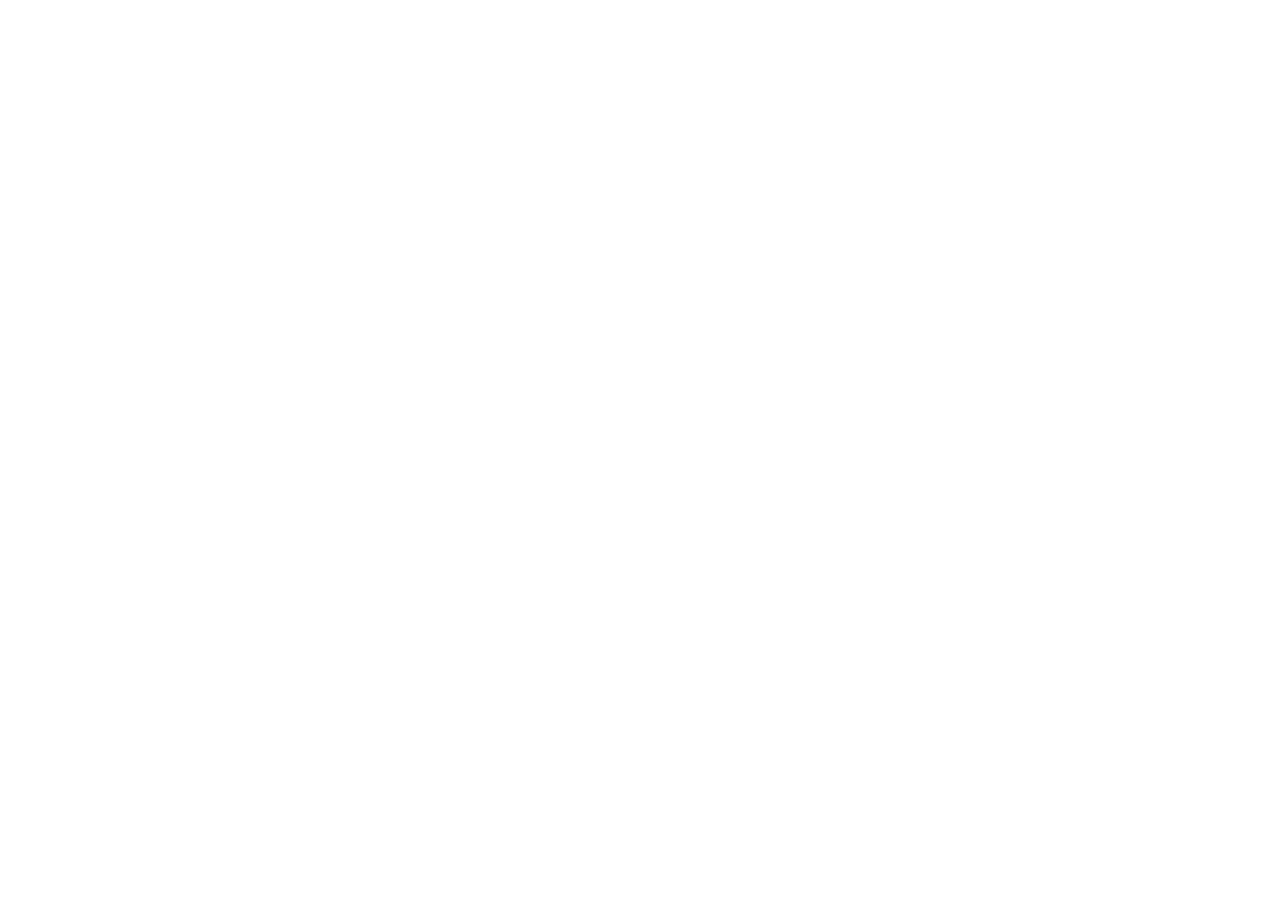
==== index.html @ af1b0c3e "m" ====
<!DOCTYPE html>
<html lang="en">
<head>
    <title>Exams</title>
    <meta charset="UTF-8">
    <meta name="viewport" content="width=device-width, initial-scale=1.0">
    <meta http-equiv="X-UA-Compatible" content="IE=edge">
    <meta name="describtion" content="Tests platform: A platform for providing general tests with common topics aimed at educating you. The difficulty of the questions is determined according to what you want. What are you waiting for, stop yourself now.">
    <!-- تستخدم هذه الميتا للكلمات المفتاحية في محركات البحث مما يجعل موقع قمة المواقع-->
    <meta name="keyword" content="Tests,test,tests,Test,Exam,exam,General Exams,General Tests">
    <!--تستخدم هذه الميتا لمعرفة مؤلف الموقع في محركات البحث -->
    <meta name="outhor" content="Mostafa Kamal Hussein">
    <!-- تستخدم هذه الميتا لمنع او السماح للروبوتات بفهرسة الموقع -->
    <meta name="robots" content="index,follow">
    <link rel="stylesheet" href="style.css">
    <link rel="stylesheet" href="welcomeUser.css">
    <link rel="stylesheet" href="aletsAndmessages.css">
    <link rel="stylesheet" href="Responsiveness.css">
    <link rel="shortcut icon" href="ExamIcon.png" type="image/jpg-icon">
    <meta property="og:image" content="WinImage.png">
    <meta property="og:url" content="https://generaltests.github.io/app/" />
    <meta property="og:type" content="website" />
    <meta property="og:title" content="Your Website Title" />
    <meta property="og:description" content="Your description" />
    <!-- <script src="main.js"></script> -->
    <!-- <script src="interface.js"></script> -->
    <!-- <script src="DomToImage.js"></script> -->
</head>
<body>
    <!-- To Add  a new Question go to json file and insert it -->
    <!-- Add a ready interface with some notes("
    لا تنسى ان تتأكد من كل إجابة قبل أن تنتقل إلى السؤال التالي")  -->
<!-- Load Facebook SDK for JavaScript -->
<div id="fb-root"></div>
<script>(function (d, s, id) {
        var js, fjs = d.getElementsByTagName(s)[0];
        if (d.getElementById(id)) return;
        js = d.createElement(s); js.id = id;
        js.src = "https://connect.facebook.net/en_US/sdk.js#xfbml=1&version=v3.0";
        fjs.parentNode.insertBefore(js, fjs);
    }(document, 'script', 'facebook-jssdk'));</script>

<!-- Your share button code -->
<div class="fb-share-button" data-href="https://generaltests.github.io/app/" data-layout="button_count">
</div>

</body>
</html>
    <!-- تحميل SDK Facebook لـ JavaScript -->
---- style.css ----
*{
    padding: 0;
    margin: 0;
}
body{
    height: 100vh;
    width: 100%;
    display: flex;align-items: center;justify-content: center;
    flex-direction: column;
    padding: 0;margin: 0;
    
    overflow: hidden;
}
.Body_BG_img_class{
    background-image: url(./bodyBg.png);
    background-position: center;
    background-size: cover;
    background-repeat: no-repeat;
}
header{
    width: calc(100% - 100px);
    height: 70px;
    background-color: rgba(0, 0, 0, 0.5);
    display: flex;
    align-items: center;
    justify-content: space-between;
    padding: 0 50px;
    position: relative;
}
header section{
    max-width: 300px;
    display: flex;align-items: center;justify-content: center;
    gap: 10px;
    color: white;
}
header .logo{
    font-size: larger;
}
header section span img{
    margin-top: 8px;
}
header section span{
    font-size: larger;
}
header .changeExamLevelAgain{
    position: absolute;
    right: 0%;
    background-color: rgba(0, 0, 0, 0.5);
    max-width: 450px !important;
    padding: 10px 10px;
    border-radius: 0 0 10px 10px;
}
header .changeExamLevelAgain label{
    width: 100%;
    height: 100%;
    display: flex;
    flex-direction: column;align-items: center;justify-content: center;
    font-size: large;
    gap: 20px;
}
header .changeExamLevelAgain label select{
    width: 110px;
    font-size: large;
    border: none;
    outline: none;
    background-color: rgb(128, 96, 0);
    color: white;
    padding: 0px 25px;
}
header .changeExamLevelAgain label select option{
    padding: 0px 25px;
}
.changeExamLevelAgainReadyFace{
    width: 100%;
    height: 100%;
    position: absolute !important;
    z-index: 200;
    background-color: rgba(0, 0, 0, 0.500);
    align-items: center;justify-content: center;
    display: none;
}.changeExamLevelAgainReadyFace div{
    width: 450px;height: 200px;
    background-color: darkred;
    color: white;
    display: flex;align-items: center;justify-content: space-around;
    font-size: xx-large;
    font-weight: bolder;
    flex-direction: column;
    border-radius: 10px;
}.changeExamLevelAgainReadyFace div span{
    display: flex;
    gap: 20px;
}.changeExamLevelAgainReadyFace div button{
    width: 150px;
    height: 40px;
    color: white;
    background-color: brown;
    border: 1px solid white;
    font-size: large;
    border-radius: 10px;
    cursor: pointer;
    transition: .3s;
}
.changeExamLevelAgainReadyFace div button:hover{
    background-color: rgb(198, 50, 50);
}
main{
    width: 650px;
    margin: auto;
    height: calc(100vh - 70px);
    display: flex;
    align-items: center;
    justify-content:center;
    flex-direction: column;
}
.ExamsBig{
    width: 100%;
    height: 500px;
    position: relative;
    display: flex;
    align-items: center;
    justify-content: center;
    flex-direction: column;
    overflow: hidden;
    margin-bottom: 20px;
    /* display: none; */
}
.Exams{
    width: 100%;
    height: calc(100% - 30px);

}
.Exam{
    width: 100%;
    height: 100%;
    display: flex;
    align-items: center;
    justify-content: space-evenly;
    flex-direction: column;
    position: absolute;
    left: -100%;
    animation:  .25s linear forwards;
    color: rgb(0, 0, 0);
}
/* Exam question name */
.Exam .question{
    min-width:400px;
    height: 30px;
    padding: 20px 20px;
    background-color: rgb(88, 0, 0);
    /* display: flex;align-items: center;justify-content: center; */
    color: white;
    border-radius: 20px;
    text-align: center;
    animation: 1s showWithOpacity  ease-in-out;
    line-height: 30px;
}
@keyframes showWithOpacity{
    0%{
        opacity: 0;
        line-height: 60px;
    }
    100%{
        opacity: 1;
        line-height: 30px;
    }
}
.Exam .answers {
    width: 100%;
    height: 100px;
    display: flex;
    align-items: center;
    justify-content: space-evenly;
    gap: 10px;
    flex-wrap: wrap;
    font-size: large;
    font-weight: bolder;
}
.answers div {
    background-color: rgb(88, 0, 0);
    padding: 20px 10px;
    color: white;
    width: 130px;
    border-radius: 25px;
    position: relative;
    animation: .2s linear forwards;
    flex-grow:.7;
}
.options3_1,
.options3_2,
.options3_3 {
    width: 180px !important;
}

/* end animation of 3 options */
.answers div label {
    width: calc(100% - 30px);
    height: calc(100% - 20px);
    padding: 10px 15px;
    position: absolute;
    top: 0;
    left: 0;
    z-index: 2;
    text-align: right;
    cursor: pointer;
    user-select: none;
    border-radius: 25px;
    text-align: right;
    line-height: 35px;
}

.answers div input {
    margin: 3px 3px 0px 5px;
    width: 15px;
    height: 15px;
    appearance: none;
    background-color: white;
    border-radius: 50%;
    display: flex;
    align-items: center;
    justify-content: center;
    margin: 0;
}

.answers div input::after {
    content: "";
    display: block;
    width: 5%;
    height: 5%;
    padding: 5px;
    border-radius: 50%;
    margin: 0;
    background-color: rgb(88, 0, 0);
    display: none;
}

.answers div input:checked::after {
    display: block;
}
.Exam .btn {
    width: 100%;
    height: 100px;
    display: flex;
    align-items: center;
    justify-content: center;
    gap: 50px;
}

.Exam .btn button {
    width: 180px;
    height: 50px;
    background-color: #890000;
    font-size: large;
    font-weight: bolder;
    color: white;
    cursor: pointer;
    border-radius: 20px;
    border: 0;
}
.LevelLine {
    /* width: calc(100% - 20px); */
    height: 20px;
    display: flex;
    align-items: center;
    justify-content: center;
    flex-grow: 1;
    gap: 4px;
    margin-bottom: 10px;
    padding: 10px;
    border-radius: 20px;
}

.LevelLine span {
    border: 1px solid white;
    background-color: rgb(255, 255, 255);
    height: 20px;
    width:20px;
    padding: 2px;
    border-radius: 50%;
    color: white;
    font-size: xx-large;
    font-weight: bolder;
    text-align: center;
    line-height: 28px;
    user-select: none;
    transition: .1s;
}

.resultsShow{
    width: 100%;
    height: 100%;
    position: absolute;
    display: flex;
    align-items: center;
    justify-content: center;
}
.resultsShow .content{
    width: 640px;
    height: 500px;
    backdrop-filter: blur(10px);
    border-radius: 20px;
    background-color: #000000;
    overflow: hidden;
    display: flex;
    justify-content: space-between;
    flex-direction: column;
    align-items: center;
    overflow: hidden;
}.resultsShow .content::after{
    content: '';
    width: 100%;
    height: 100%;
    position: absolute;
    z-index: -1;
    opacity: .6;
    background-image: url(WinImage.png);
    background-position: center;
    background-size: contain;
    background-repeat: no-repeat;
}
.resultsShow .content section{
    width: 100%;
    display: flex;align-items: center;justify-content: center;flex-direction: column;
}
.resultsShow .content section .resultDataShow{
    width: 320px;
    height: 130px;
    display: flex;justify-content: space-around;
}
.resultsShow .content section .resultDataShow .dataText{
    width: calc(100% - 125px);
    height: 100%;
    display: flex;align-items: center;justify-content: space-around;flex-direction: column;
}
.resultsShow .content section .resultDataShow .dataText div{
    width: 100%;
    height: 25px;
    color: white;
    font-size: larger;font-weight: bolder;
    text-align: right;
    position: relative;
}
.resultDataShow .dataText .rightAnswers::after{
    content: "";
    width: 20px;height: 20px;
    background-color: rgb(0, 175, 0);
    position: absolute;
    right: -25px;
    top: 2.5px;
}
.resultDataShow .dataText .wrongAnswers::after {
    content: "";
    width: 20px;
    height: 20px;
    background-color: rgb(175, 0, 0);
    position: absolute;
    right: -25px;
    top: 2.5px;
}
.dataText .rightAnswers #rightAnswersNumber,
.dataText .wrongAnswers #wrongAnswersNumber{
    width: 20px;height: 20px;overflow: hidden;
    position: relative;
    display: inline-block;
}
.dataText .rightAnswers #rightAnswersNumber ul,
.dataText .wrongAnswers #wrongAnswersNumber ul{
    width: 100%;height: 100%;
    position: absolute;
    transition: .3s;
}
.dataText .rightAnswers #rightAnswersNumber ul li,
.dataText .wrongAnswers #wrongAnswersNumber ul li {
    width: 100%;
    height: 100%;
    text-align: center;
    list-style: none;
}
.resultsShow .content .congratoilationContent{
    height: 70px;
}.resultsShow .content .resultContent {
    height: 300px;
    justify-content: space-around;
    gap: 20px;
}.resultsShow .content .showReslut_QuestAns {
    height: 100px;
}.resultsShow .content .resultContent h5{
    font-size: 25px;
}
.congratoilation,.persent{
-webkit-text-fill-color: transparent;
    -webkit-background-clip: text;
    background-image: linear-gradient(to right, red, rgb(128, 0, 255));
    /* text-shadow: 0  2px .5px black; */
}
.resultsShow .persent{
    font-size: 35px;
    margin-right: 5px;
}
.resultsShow article{
    min-width: 50%;
    max-width: 700px;
    display: flex;align-items: center;
    flex-direction: column;
    gap: 10px;
}
.resultsShow .showReslut_QuestAns .shareWithFacebook::after{
    content: "شارك النتيجة";
    color: white;
    font-size: medium;
    font-weight: bold;
}
.resultsShow .showReslut_QuestAns .shareWithFacebook{
    width: 90px;
    height:90px;
    background-color: #1877f2;
    position: absolute;
    left: 20px;
    display: flex;align-items: center;justify-content: center;
    flex-direction: column;
    gap: 5px;
    border-radius: 50%;
    margin-top: 200px;
    opacity: 0;
    cursor: pointer;
    transition: 1s;
}
@keyframes showBtnShareFace{
    0%{
        opacity: 0;
        margin-top: 200px;
    }
    100%{
        opacity: 1;
        margin-top: 0;
        margin-bottom: 20px;
    }
}
.resultsShow .showResultBtn{
    width: 250px;
    height: 50px;
    border-radius: 10px;
    font-size: 18px;
    border: 0;
    outline: 0;
    color: white;
    cursor: pointer;
    transition: 1s;
    pointer-events: none;
    cursor: not-allowed;
    background-image: linear-gradient(to left, rgb(175, 0, 0), rgb(0, 0, 175));
}
.resultsShow .showResultBtn:hover{
    background-image: linear-gradient(to left, rgb(218, 0, 0), rgb(0, 0, 219));
}

@keyframes Come {
    0% {
        display: flex;
        left: -100%;
    }
    100% {
        left: 0%;
    }
}
@keyframes Leave {
    0% {
        left: 0;
    }

    100% {
        left: 100%;
        display: none;
    }
}
/* made loading shape */
.loading{
    width: 120px;
    height:170px;
    margin-bottom: 50px;
    opacity: 0;
    animation: OpacityTo1 .7s linear forwards;
}
@keyframes OpacityTo1{
    0%{
        opacity: 0;
        margin-bottom: 50px;
    }
    100%{
        opacity: 1;
        margin-bottom: 130px;
    }
}
@keyframes OpacityTo0 {
    0% {
        opacity: 1;
        margin-bottom: 130px;
    }

    100% {
        opacity: 0;
        margin-bottom: 50px;
    }
}
.loading .loadingItem{
    width: calc(100% - 30px);/*Item_width=100% - border(Right&Left)*/
    height:calc(100% - 80px);/*Item_height=100% - border(bottom&top) - h3[Height]*/
    border: 15px solid #08ced9;
    border-right-color: #057c99;
    border-radius: 50%;
    animation: loading .7s linear infinite;
}
@keyframes loading{
    0%{
        transform: rotateZ(0deg);
    }
    50%{
        transform: rotateZ(180deg);
    }
    100%{
        transform: rotateZ(360deg);
    }
}
.loading h3{
    text-align: center;
    line-height: 40px;
    padding: 15px 0px;
    font-weight: bolder;
    color: white;
}
.results{
    width: 700px;
    height: 600px;
    display: flex;align-items: center;justify-content: center;flex-direction: column;
    border-radius: 20px;
}
.results .content{
    width: 100%;
    height: 100%;
    background-color: rgba(147, 0, 0, 0.8);
    position: relative;
    display: flex;align-items: center;justify-content: center;
    border-radius: 20px;
}
.results .content .right,
.results .content .left{
    width: 50px;height: 100px;
    background-color: rgb(201, 0, 0);
    color: white;
    font-size: xx-large;
    font-weight: bolder;
    display: flex;align-items: center;justify-content: center;
    text-align: center;
    cursor: pointer;
    user-select: none;
    border-radius: 10px;
    font-family: Impact, Haettenschweiler, 'Arial Narrow Bold', sans-serif;
}
.results .content .right:hover,
.results .content.left:hover{
    background-color: rgb(229, 0, 0);
}
.results .content.right:active,
.results .content.left:active {
    background-color: rgb(212, 105, 4);
}
.results .content .resultscontent{
    width: calc(100% - 100px);
    height: 100%;
}
.results .content .result{
    width: 100%;
    height: 100%;
    display: flex;align-items: center;justify-content: space-between;flex-direction: column;
}
.results .content .resultscontent .QuestionNameHeader{
    width: 100%;height: 50px;
    background-color: aliceblue;
    font-size: x-large;font-weight: bolder;
    text-align: center;line-height: 50px;
    border-radius: 10px;
    position: relative;
}
.results .content .resultscontent .QuestionNameHeader div{
    position: absolute;
    left: 25px;
    width: 50px;
    font-size: medium;

}
.results .content .resultscontent .question{
    color: white;
}
.results .content .result .options{
    width: 90%;
    font-size: larger;
    font-weight: bolder;
    display: flex;align-items: top;justify-content: space-evenly;
    flex-wrap: wrap;gap: 10px;
    user-select: none;
    margin-bottom: 100px;
}
.content .result .options div{
    padding: 10px;
    width: 120px;
    height: 30px;
    position: relative;
    background-color: rgb(255, 255, 255);
    display: flex;align-items: center;justify-content: center;
    flex-grow: .6;
    border-radius: 10px;
}
/* get results question bg */
.wrongResult span,
.rightResult span{
    width: 100%;height: 100%;
    position: absolute;z-index: 2;
    text-align: center;
    line-height: 50px;
    color: white;
    user-select: none;
}
.rightResult::after{
    content: "";
    background-color: green;
    width: 100%;
    height:0%;
    top: 0;
    right: 0;
    position: absolute;
    z-index: 0;
    animation: scale linear 1s forwards;
    border-radius: 5px;
}
.wrongResult::after {
    content: "";
    background-color: red;
    width: 100%;
    height: 0%;
    top: 0;
    right: 0;
    position: absolute;
    z-index: 0;
    animation: scale linear 1s forwards;
    border-radius: 5px;
}
@keyframes scale{
    0%{
        height: 0%;
    }
    100%{
        height: 100%;
    }
}
/* make exam reload with massage */
.results .message{
    width: 450px;
    height: 120px;
    background-color: rgba(108, 0, 0, 0.8);
    border-radius: 10px;
    text-align: center;
    position: relative;
    bottom: 50px;
    animation:1s ease-in-out;
}
@keyframes Remember{
    0%{
        transform: rotateZ(0deg);
        bottom:50px;
    }
    25%{
        transform: rotateZ(5deg);
        bottom:55px;
    }
    50% {
        transform: rotateZ(-5deg);
        bottom: 55px;
    }
    100%{
        transform: rotateZ(0deg);
        bottom:50px;
    }
}
.results .message h3{
    color: white;
    margin-top: 30px;
}
.results .message .btns{
    width: 100%;
    height: 50px;
    display: flex;justify-content: space-around;
}
.results .message .btns button{
    width: 150px;height: 50px;
    border: 0;outline: 0;
    background-color: rgb(69, 0, 0);
    color: white;
    font-size: medium;font-weight: bolder;
    border-radius: 10px;
    margin-top: 35px;
    cursor: pointer;
    transition: .3s;
}.results .message button:hover {
    background-color: rgb(164, 107, 0);
    transition: .3s;
}
---- welcomeUser.css ----
.WelcomeMass{
    width: 400px;
    height: 400px;
    background-color: rgba(0, 0, 0, 0.269);
    border:2px solid white;
    border-radius: 10px;
    display: grid;align-items: center;
    color: white;
    animation: .3s ease-in-out forwards;
}
@keyframes WelcomeMass_Secound_Height{
    from{
        height: 400px;
    }
    to{
        height: 500px;
    }
}
.WelcomeMass div{
    width: 100%;
    overflow: hidden;
    display: flex;
    align-items: center;justify-content: center;
    font-size: medium;
    font-weight: bolder;
}
.WelcomeMass .hello {
    gap: 10px;
}
.WelcomeMass div img{
    background-color: black;
    border-radius: 50px;
    width:50px;
}
.WelcomeMass .notes {
    height: 200px;
    flex-direction: column;
    gap: 20px;
}
.WelcomeMass .notes p{
    display: inline-block;
    max-width: 300px;
    font-size: larger;
}
.WelcomeMass .notes span{
    font-size: larger;
    font-weight: bolder;
}
.WelcomeMass .btn{
    justify-self: flex-start;
}
.WelcomeMass .btn button{
    width: 150px;
    height: 50px;
    padding: 2.5px;
    outline: none;
    border: none;
    border-radius: 10px;
    color: white;
    background-color: black;
    border: 1px solid white;
    cursor: pointer;
    font-weight: bolder;
    font-size: large;
    transition: .3s;
}
.WelcomeMass .btn button:hover{
    transition: .3s;
    background-color: white;
    border: 1px solid ;
    color: black;
}
/* الواجهة الثانية */
.WelcomeMass h3{
    height: 100px;
    text-align: center;
    line-height: 70px;
}
.WelcomeMass .userName{
    display: flex;
    gap: 20px;
}
.WelcomeMass .userName label{
    font-size: x-large;font-weight: bolder;
}
.WelcomeMass .userName input{
    width: 200px;
    height: 33.333px;
    padding: 7.5px 10px;
    border: none;
    outline: none;
    border-radius: 5px;
    font-size: large;font-weight: bolder;
    background-color: rgba(0, 0, 0, 0.400);
    color: white;
}
.WelcomeMass .userName input::placeholder{
    color: white;
    float: right;
}
.WelcomeMass .title{
    text-align: center;
    font-size: 17.5px;
    font-weight: bolder;
}
.WelcomeMass .chooses{
    width: 100%;
    height: 150px;
    display: flex;align-items: center;justify-content: center;
    flex-direction: column;
}
.WelcomeMass .chooses div{
    flex-grow: 1;
    background-color: rgb(59, 30, 89);
    cursor: pointer;
    user-select: none;
}
.ActiveChoose{
    background-color: rgb(147, 86, 207) !important;
}
.WelcomeMass .chooses div:hover{
    background-color: rgb(87, 46, 131) ;
}
/* Wait window */
.waitWindow{
    width: 100%;height: 100%;
    position: absolute;
    z-index: 100;
    display: flex;
    align-items: center;
    justify-content: center;
    flex-direction: column;
    gap: 5px;
    background-color: azure;
}
.waitWindow div{
    display: flex;
    align-items: center;
    height: 100px;
    gap: 5px;
}
.waitWindow div span{
    width:  20px;
    height: 20px;
    border-radius: 50%;
    background-color: black;
    animation: span1 2.1s ease-in-out  infinite;
    display: flex;
}
.waitWindow div span:nth-child(2) {
    animation-delay: .3s;
}
.waitWindow div span:last-of-type {
    animation-delay: .6s;
}
@keyframes span1{
    0%{
        width:  20px;
        height: 20px;
    }
    50%{
        width:  50px;
        height: 50px;
    }
    100%{
        width:  20px;
        height: 20px;
    }
}
.waitWindow h3{
    font-size: x-large;
}
.alertSection{
    width: 100%;
    height: 100%;
    position: absolute;
    z-index: 1000;
    background-color: rgba(0, 0, 0, 0.75);
    display: flex;align-items: center;justify-content: center;
    display: none;
}
.alertSection .alert{
    width: 450px;
    height:225px;
    background-color: rgb(50, 50, 50);
    border-radius: 10px;
    color: white;
    font-size: x-large;
    display: flex;
    align-items: center;
    justify-content: space-around;
    flex-direction: column;
}
.alertSection .alert button{
    width: 200px;
    height:60px;
    background-color: rgb(141, 59, 4);
    color: white;
    font-size: large;
    border-radius: 10px;
    border: none;
    cursor: pointer;
    transition: .3s;
}
.alertSection .alert button:hover{
    background-color: rgb(195, 82, 6);
}
---- aletsAndmessages.css ----
.WantToRelaodExam{
    width: 100%;
    height: 100%;
    display: flex;align-items: center;justify-content: center;
    background-color: rgba(255, 255, 255, 0.405);
}

.WantToRelaodExam article{
    width: 550px;
    height: 400px;
    background-color: rgb(52, 52, 52);
    box-shadow: 0 0 7.5px .1px white;
    display: flex;align-items: center;justify-content: space-evenly;
    flex-direction: column;
    color: white;
    font-size: larger;
    border-radius: 20px;
    margin-bottom: 0px;
    opacity: 0;
    animation: WantToRelaodExamMoveUp 1s ease-in-out forwards;
}
@keyframes WantToRelaodExamMoveUp{
    0%{
        margin-bottom: 0px;
        opacity: 0;
    }
    100%{
        margin-bottom: 100px;
        opacity: 1;
    }
}
.WantToRelaodExam article a{
    color: rgb(198, 136, 255);
    text-decoration:none;
    position: relative;
}
.WantToRelaodExam article a::after{
    content: "";
    width: 100%;
    height: 2px;
    background-color: rgb(155, 99, 206);
    position: absolute;
    left: 0;
    bottom: -5px;
    transition: .3s;
    transform: scaleX(0);

}
.WantToRelaodExam article a:hover::after {
    transform: scaleX(1);
}
.WantToRelaodExam article div{
    display: flex;
    align-items: center;justify-content: center;
    gap: 10px;
}
.WantToRelaodExam article span{
    display: flex;align-items: center;justify-content: center;
    flex-direction: column;
    gap: 20px;
    margin-right: 5px;
}
.WantToRelaodExam article select{
    padding: 7.5px;
    color: white;
    background-color: rgb(85, 82, 72);
    font-size: large;
    border: none;
    outline: none;
    cursor: pointer;
    border-radius: 10px;
}
---- Responsiveness.css ----
@media(max-width:640px){
    .alertSection .alert{
        width: 300px;
        height: 200px;
        font-size: medium;
    }
    .alertSection .alert button{
        width: 120px;
        height: 40px;
    }
    main{
        padding: 0 10px;
        width: calc(100% - 20px);
    }
    .Exam .question{
        font-size: large;
    }
    .Exam .answers div{
        font-size: medium;
    }
    .Exam .btn button{
        height: 40px;
        width: 100px;
        font-size: small;
        padding: 5px;
    }
    .LevelLine span {
    height: 15px;
    width:15px;
    font-size: x-large;
    font-weight: 100;
    line-height: 25px;
} 
}
@media (max-width:740px){
    .resultsShow .content{
        width: 500px;
    }
    .results{
        width: 600px;
    }
}
@media (max-width:650px){
    .HelloWithUserName{
        display: none;
    }
    .results{
        width: 100%;
    }
    .results .message{
        width: 400px;
    }
    .results .message h3{
        font-size: medium;
    }
    .results .message .btns button{
        font-size: 14.5px ;
    }

}
@media (max-width:500px) {
    .resultsShow .content{
        border-radius: 0px;
    }
    .resultsShow .content section .resultDataShow {
        display: flex;
        flex-direction: column;
        width:  200px;
        height: 320px;
    }
    .resultsShow .content section .resultDataShow canvas{
        width: 100px;height: 100px;
        margin: auto;
    }
    .resultsShow .content section .resultDataShow .dataText{
        width: 100%;
        height: calc(100% - 120px);
        margin-bottom: 20px;
        display: flex;align-items: center;justify-content: space-around;flex-direction: column;
    }
    .resultsShow .content section .resultDataShow .dataText div{
        text-align: center;
    }
    .resultsShow .content section .congratoilation{
        font-size: 20px ;
    }
    .resultsShow .content section .congratoilation .persent{
        font-size: 25px ;
    }
    .showReslut_QuestAns button{
        width: 150px !important;
        height: 40px !important;
        font-size: 17px !important;
    }
}
@media (max-width:600px){
    .WantToRelaodExam article {
        width: calc(100% - 2px);
    }
    .WantToRelaodExam article h3{
        font-size: large;
    }
}
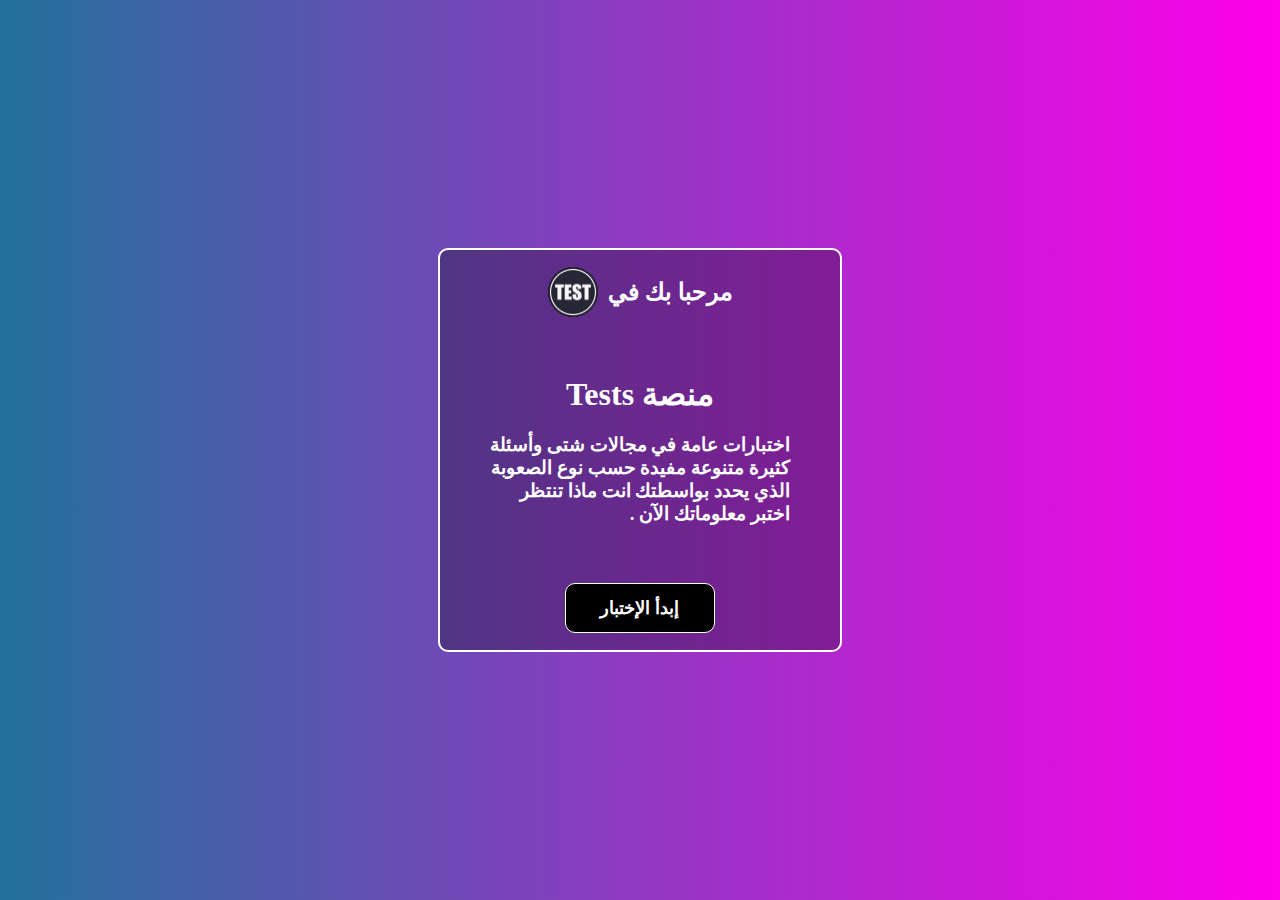
==== commit 0f5bebc7: "h" ====
--- a/index.html
+++ b/index.html
@@ -17,33 +17,20 @@
     <link rel="stylesheet" href="aletsAndmessages.css">
     <link rel="stylesheet" href="Responsiveness.css">
     <link rel="shortcut icon" href="ExamIcon.png" type="image/jpg-icon">
-    <meta property="og:image" content="WinImage.png">
+    <meta property="og:image" content="https://encrypted-tbn0.gstatic.com/images?q=tbn:ANd9GcTqYpFmgOKp0PAL2hS2XR9dIgsfHHnR3cqVng&s">
     <meta property="og:url" content="https://generaltests.github.io/app/" />
     <meta property="og:type" content="website" />
     <meta property="og:title" content="Your Website Title" />
     <meta property="og:description" content="Your description" />
-    <!-- <script src="main.js"></script> -->
-    <!-- <script src="interface.js"></script> -->
-    <!-- <script src="DomToImage.js"></script> -->
+    <script src="main.js"></script>
+    <script src="interface.js"></script>
+    <script src="DomToImage.js"></script>
 </head>
 <body>
     <!-- To Add  a new Question go to json file and insert it -->
     <!-- Add a ready interface with some notes("
     لا تنسى ان تتأكد من كل إجابة قبل أن تنتقل إلى السؤال التالي")  -->
 <!-- Load Facebook SDK for JavaScript -->
-<div id="fb-root"></div>
-<script>(function (d, s, id) {
-        var js, fjs = d.getElementsByTagName(s)[0];
-        if (d.getElementById(id)) return;
-        js = d.createElement(s); js.id = id;
-        js.src = "https://connect.facebook.net/en_US/sdk.js#xfbml=1&version=v3.0";
-        fjs.parentNode.insertBefore(js, fjs);
-    }(document, 'script', 'facebook-jssdk'));</script>
-
-<!-- Your share button code -->
-<div class="fb-share-button" data-href="https://generaltests.github.io/app/" data-layout="button_count">
-</div>
-
 </body>
 </html>
     <!-- تحميل SDK Facebook لـ JavaScript -->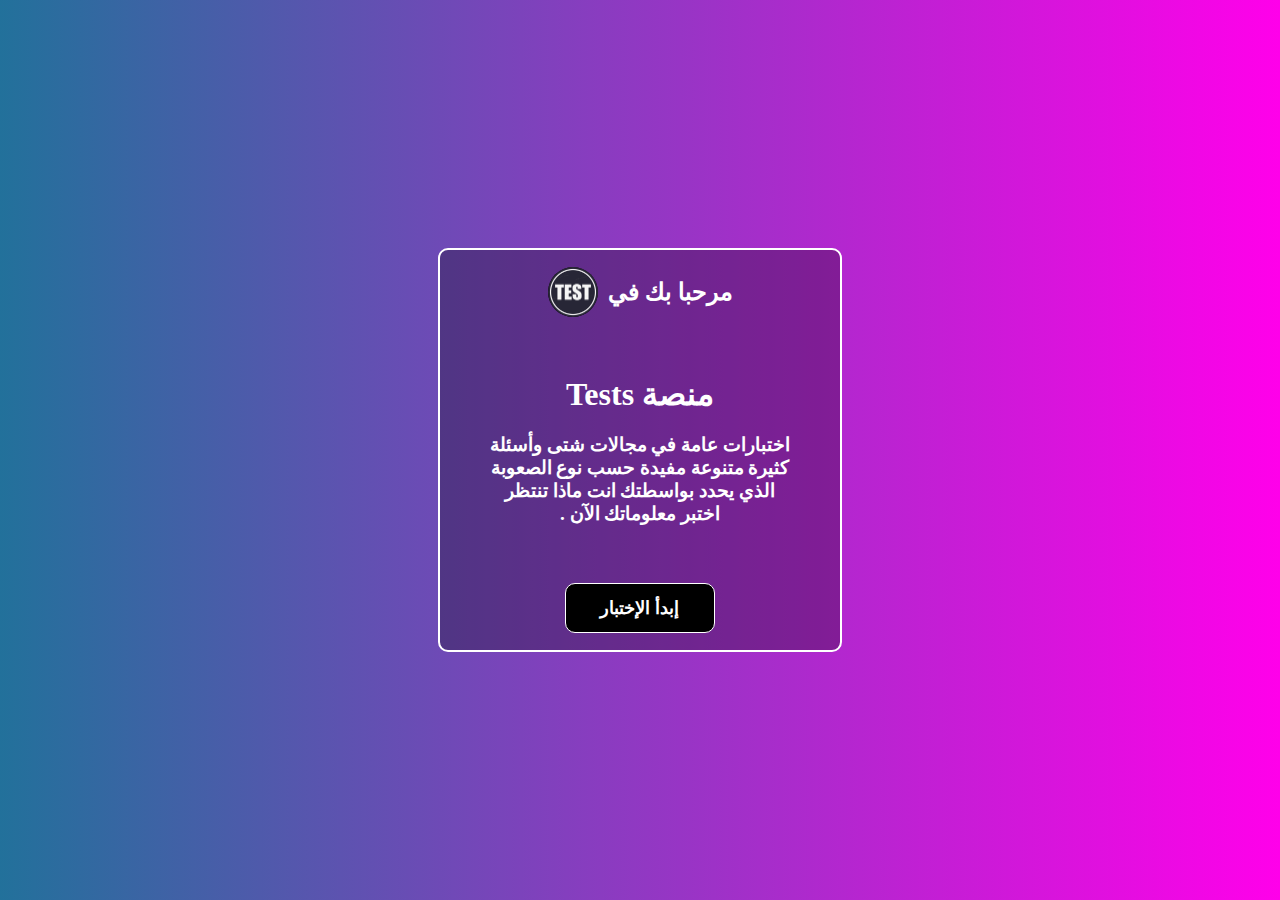
==== commit b1de69ce: "make website responsev" ====
--- a/index.html
+++ b/index.html
@@ -17,7 +17,7 @@
     <link rel="stylesheet" href="aletsAndmessages.css">
     <link rel="stylesheet" href="Responsiveness.css">
     <link rel="shortcut icon" href="ExamIcon.png" type="image/jpg-icon">
-    <meta property="og:image" content="https://encrypted-tbn0.gstatic.com/images?q=tbn:ANd9GcTqYpFmgOKp0PAL2hS2XR9dIgsfHHnR3cqVng&s">
+    <meta property="og:image" content="shareImage.png">
     <meta property="og:url" content="https://generaltests.github.io/app/" />
     <meta property="og:type" content="website" />
     <meta property="og:title" content="Your Website Title" />
@@ -28,9 +28,5 @@
 </head>
 <body>
     <!-- To Add  a new Question go to json file and insert it -->
-    <!-- Add a ready interface with some notes("
-    لا تنسى ان تتأكد من كل إجابة قبل أن تنتقل إلى السؤال التالي")  -->
-<!-- Load Facebook SDK for JavaScript -->
 </body>
-</html>
-    <!-- تحميل SDK Facebook لـ JavaScript -->+</html>--- a/style.css
+++ b/style.css
@@ -1,23 +1,29 @@
-*{
+* {
     padding: 0;
     margin: 0;
 }
-body{
+
+body {
     height: 100vh;
     width: 100%;
-    display: flex;align-items: center;justify-content: center;
-    flex-direction: column;
-    padding: 0;margin: 0;
-    
+    display: flex;
+    align-items: center;
+    justify-content: center;
+    flex-direction: column;
+    padding: 0;
+    margin: 0;
+
     overflow: hidden;
 }
-.Body_BG_img_class{
+
+.Body_BG_img_class {
     background-image: url(./bodyBg.png);
     background-position: center;
     background-size: cover;
     background-repeat: no-repeat;
 }
-header{
+
+header {
     width: calc(100% - 100px);
     height: 70px;
     background-color: rgba(0, 0, 0, 0.5);
@@ -25,24 +31,41 @@
     align-items: center;
     justify-content: space-between;
     padding: 0 50px;
-    position: relative;
-}
-header section{
+    position: absolute;
+    top: 0;
+}
+
+header section {
     max-width: 300px;
-    display: flex;align-items: center;justify-content: center;
+    display: flex;
+    align-items: center;
+    justify-content: center;
     gap: 10px;
     color: white;
 }
-header .logo{
+
+header .logo {
     font-size: larger;
 }
-header section span img{
+
+header section span img {
     margin-top: 8px;
 }
-header section span{
+
+header section span {
     font-size: larger;
 }
-header .changeExamLevelAgain{
+
+header .logOut {
+    cursor: pointer;
+    font-size: medium;
+}
+
+header .logOut img {
+    width: 30px;
+}
+
+header .changeExamLevelAgain {
     position: absolute;
     right: 0%;
     background-color: rgba(0, 0, 0, 0.5);
@@ -50,15 +73,19 @@
     padding: 10px 10px;
     border-radius: 0 0 10px 10px;
 }
-header .changeExamLevelAgain label{
-    width: 100%;
-    height: 100%;
-    display: flex;
-    flex-direction: column;align-items: center;justify-content: center;
+
+header .changeExamLevelAgain label {
+    width: 100%;
+    height: 100%;
+    display: flex;
+    flex-direction: column;
+    align-items: center;
+    justify-content: center;
     font-size: large;
     gap: 20px;
 }
-header .changeExamLevelAgain label select{
+
+header .changeExamLevelAgain label select {
     width: 110px;
     font-size: large;
     border: none;
@@ -67,30 +94,42 @@
     color: white;
     padding: 0px 25px;
 }
-header .changeExamLevelAgain label select option{
+
+header .changeExamLevelAgain label select option {
     padding: 0px 25px;
 }
-.changeExamLevelAgainReadyFace{
+
+.changeExamLevelAgainReadyFace {
     width: 100%;
     height: 100%;
     position: absolute !important;
     z-index: 200;
     background-color: rgba(0, 0, 0, 0.500);
-    align-items: center;justify-content: center;
+    align-items: center;
+    justify-content: center;
     display: none;
-}.changeExamLevelAgainReadyFace div{
-    width: 450px;height: 200px;
+}
+
+.changeExamLevelAgainReadyFace div {
+    width: 450px;
+    height: 200px;
     background-color: darkred;
     color: white;
-    display: flex;align-items: center;justify-content: space-around;
+    display: flex;
+    align-items: center;
+    justify-content: space-around;
     font-size: xx-large;
     font-weight: bolder;
     flex-direction: column;
     border-radius: 10px;
-}.changeExamLevelAgainReadyFace div span{
+}
+
+.changeExamLevelAgainReadyFace div span {
     display: flex;
     gap: 20px;
-}.changeExamLevelAgainReadyFace div button{
+}
+
+.changeExamLevelAgainReadyFace div button {
     width: 150px;
     height: 40px;
     color: white;
@@ -101,19 +140,22 @@
     cursor: pointer;
     transition: .3s;
 }
-.changeExamLevelAgainReadyFace div button:hover{
+
+.changeExamLevelAgainReadyFace div button:hover {
     background-color: rgb(198, 50, 50);
 }
-main{
+
+main {
     width: 650px;
     margin: auto;
     height: calc(100vh - 70px);
     display: flex;
     align-items: center;
-    justify-content:center;
-    flex-direction: column;
-}
-.ExamsBig{
+    justify-content: center;
+    flex-direction: column;
+}
+
+.ExamsBig {
     width: 100%;
     height: 500px;
     position: relative;
@@ -121,16 +163,17 @@
     align-items: center;
     justify-content: center;
     flex-direction: column;
-    overflow: hidden;
     margin-bottom: 20px;
     /* display: none; */
 }
-.Exams{
+
+.Exams {
     width: 100%;
     height: calc(100% - 30px);
 
 }
-.Exam{
+
+.Exam {
     width: 100%;
     height: 100%;
     display: flex;
@@ -139,12 +182,13 @@
     flex-direction: column;
     position: absolute;
     left: -100%;
-    animation:  .25s linear forwards;
+    animation: .25s linear forwards;
     color: rgb(0, 0, 0);
 }
+
 /* Exam question name */
-.Exam .question{
-    min-width:400px;
+.Exam .question {
+    min-width: 400px;
     height: 30px;
     padding: 20px 20px;
     background-color: rgb(88, 0, 0);
@@ -152,19 +196,22 @@
     color: white;
     border-radius: 20px;
     text-align: center;
-    animation: 1s showWithOpacity  ease-in-out;
+    animation: 1s showWithOpacity ease-in-out;
     line-height: 30px;
 }
-@keyframes showWithOpacity{
-    0%{
+
+@keyframes showWithOpacity {
+    0% {
         opacity: 0;
         line-height: 60px;
     }
-    100%{
+
+    100% {
         opacity: 1;
         line-height: 30px;
     }
 }
+
 .Exam .answers {
     width: 100%;
     height: 100px;
@@ -176,6 +223,7 @@
     font-size: large;
     font-weight: bolder;
 }
+
 .answers div {
     background-color: rgb(88, 0, 0);
     padding: 20px 10px;
@@ -184,8 +232,9 @@
     border-radius: 25px;
     position: relative;
     animation: .2s linear forwards;
-    flex-grow:.7;
-}
+    flex-grow: .7;
+}
+
 .options3_1,
 .options3_2,
 .options3_3 {
@@ -237,6 +286,7 @@
 .answers div input:checked::after {
     display: block;
 }
+
 .Exam .btn {
     width: 100%;
     height: 100px;
@@ -257,6 +307,7 @@
     border-radius: 20px;
     border: 0;
 }
+
 .LevelLine {
     /* width: calc(100% - 20px); */
     height: 20px;
@@ -274,7 +325,7 @@
     border: 1px solid white;
     background-color: rgb(255, 255, 255);
     height: 20px;
-    width:20px;
+    width: 20px;
     padding: 2px;
     border-radius: 50%;
     color: white;
@@ -286,15 +337,16 @@
     transition: .1s;
 }
 
-.resultsShow{
-    width: 100%;
-    height: 100%;
-    position: absolute;
-    display: flex;
-    align-items: center;
-    justify-content: center;
-}
-.resultsShow .content{
+.resultsShow {
+    width: 100%;
+    height: 100%;
+    position: absolute;
+    display: flex;
+    align-items: center;
+    justify-content: center;
+}
+
+.resultsShow .content {
     width: 640px;
     height: 500px;
     backdrop-filter: blur(10px);
@@ -306,7 +358,9 @@
     flex-direction: column;
     align-items: center;
     overflow: hidden;
-}.resultsShow .content::after{
+}
+
+.resultsShow .content::after {
     content: '';
     width: 100%;
     height: 100%;
@@ -318,36 +372,51 @@
     background-size: contain;
     background-repeat: no-repeat;
 }
-.resultsShow .content section{
-    width: 100%;
-    display: flex;align-items: center;justify-content: center;flex-direction: column;
-}
-.resultsShow .content section .resultDataShow{
+
+.resultsShow .content section {
+    width: 100%;
+    display: flex;
+    align-items: center;
+    justify-content: center;
+    flex-direction: column;
+}
+
+.resultsShow .content section .resultDataShow {
     width: 320px;
     height: 130px;
-    display: flex;justify-content: space-around;
-}
-.resultsShow .content section .resultDataShow .dataText{
+    display: flex;
+    justify-content: space-around;
+}
+
+.resultsShow .content section .resultDataShow .dataText {
     width: calc(100% - 125px);
     height: 100%;
-    display: flex;align-items: center;justify-content: space-around;flex-direction: column;
-}
-.resultsShow .content section .resultDataShow .dataText div{
+    display: flex;
+    align-items: center;
+    justify-content: space-around;
+    flex-direction: column;
+}
+
+.resultsShow .content section .resultDataShow .dataText div {
     width: 100%;
     height: 25px;
     color: white;
-    font-size: larger;font-weight: bolder;
+    font-size: larger;
+    font-weight: bolder;
     text-align: right;
     position: relative;
 }
-.resultDataShow .dataText .rightAnswers::after{
+
+.resultDataShow .dataText .rightAnswers::after {
     content: "";
-    width: 20px;height: 20px;
+    width: 20px;
+    height: 20px;
     background-color: rgb(0, 175, 0);
     position: absolute;
     right: -25px;
     top: 2.5px;
 }
+
 .resultDataShow .dataText .wrongAnswers::after {
     content: "";
     width: 20px;
@@ -357,18 +426,24 @@
     right: -25px;
     top: 2.5px;
 }
+
 .dataText .rightAnswers #rightAnswersNumber,
-.dataText .wrongAnswers #wrongAnswersNumber{
-    width: 20px;height: 20px;overflow: hidden;
+.dataText .wrongAnswers #wrongAnswersNumber {
+    width: 20px;
+    height: 20px;
+    overflow: hidden;
     position: relative;
     display: inline-block;
 }
+
 .dataText .rightAnswers #rightAnswersNumber ul,
-.dataText .wrongAnswers #wrongAnswersNumber ul{
-    width: 100%;height: 100%;
+.dataText .wrongAnswers #wrongAnswersNumber ul {
+    width: 100%;
+    height: 100%;
     position: absolute;
     transition: .3s;
 }
+
 .dataText .rightAnswers #rightAnswersNumber ul li,
 .dataText .wrongAnswers #wrongAnswersNumber ul li {
     width: 100%;
@@ -376,47 +451,63 @@
     text-align: center;
     list-style: none;
 }
-.resultsShow .content .congratoilationContent{
+
+.resultsShow .content .congratoilationContent {
     height: 70px;
-}.resultsShow .content .resultContent {
+}
+
+.resultsShow .content .resultContent {
     height: 300px;
     justify-content: space-around;
     gap: 20px;
-}.resultsShow .content .showReslut_QuestAns {
+}
+
+.resultsShow .content .showReslut_QuestAns {
     height: 100px;
-}.resultsShow .content .resultContent h5{
+}
+
+.resultsShow .content .resultContent h5 {
     font-size: 25px;
 }
-.congratoilation,.persent{
--webkit-text-fill-color: transparent;
+
+.congratoilation,
+.persent {
+    -webkit-text-fill-color: transparent;
     -webkit-background-clip: text;
     background-image: linear-gradient(to right, red, rgb(128, 0, 255));
     /* text-shadow: 0  2px .5px black; */
 }
-.resultsShow .persent{
+
+.resultsShow .persent {
     font-size: 35px;
     margin-right: 5px;
 }
-.resultsShow article{
+
+.resultsShow article {
     min-width: 50%;
     max-width: 700px;
-    display: flex;align-items: center;
+    display: flex;
+    align-items: center;
     flex-direction: column;
     gap: 10px;
 }
-.resultsShow .showReslut_QuestAns .shareWithFacebook::after{
+
+.resultsShow .showReslut_QuestAns .shareWithFacebook::after {
     content: "شارك النتيجة";
     color: white;
     font-size: medium;
     font-weight: bold;
 }
-.resultsShow .showReslut_QuestAns .shareWithFacebook{
+
+.resultsShow .showReslut_QuestAns .shareWithFacebook {
     width: 90px;
-    height:90px;
+    height: 90px;
     background-color: #1877f2;
     position: absolute;
     left: 20px;
-    display: flex;align-items: center;justify-content: center;
+    display: flex;
+    align-items: center;
+    justify-content: center;
     flex-direction: column;
     gap: 5px;
     border-radius: 50%;
@@ -425,18 +516,21 @@
     cursor: pointer;
     transition: 1s;
 }
-@keyframes showBtnShareFace{
-    0%{
+
+@keyframes showBtnShareFace {
+    0% {
         opacity: 0;
         margin-top: 200px;
     }
-    100%{
+
+    100% {
         opacity: 1;
         margin-top: 0;
         margin-bottom: 20px;
     }
 }
-.resultsShow .showResultBtn{
+
+.resultsShow .showResultBtn {
     width: 250px;
     height: 50px;
     border-radius: 10px;
@@ -450,7 +544,8 @@
     cursor: not-allowed;
     background-image: linear-gradient(to left, rgb(175, 0, 0), rgb(0, 0, 175));
 }
-.resultsShow .showResultBtn:hover{
+
+.resultsShow .showResultBtn:hover {
     background-image: linear-gradient(to left, rgb(218, 0, 0), rgb(0, 0, 219));
 }
 
@@ -459,10 +554,12 @@
         display: flex;
         left: -100%;
     }
+
     100% {
         left: 0%;
     }
 }
+
 @keyframes Leave {
     0% {
         left: 0;
@@ -473,24 +570,28 @@
         display: none;
     }
 }
+
 /* made loading shape */
-.loading{
+.loading {
     width: 120px;
-    height:170px;
+    height: 170px;
     margin-bottom: 50px;
     opacity: 0;
     animation: OpacityTo1 .7s linear forwards;
 }
-@keyframes OpacityTo1{
-    0%{
+
+@keyframes OpacityTo1 {
+    0% {
         opacity: 0;
         margin-bottom: 50px;
     }
-    100%{
+
+    100% {
         opacity: 1;
         margin-bottom: 130px;
     }
 }
+
 @keyframes OpacityTo0 {
     0% {
         opacity: 1;
@@ -502,129 +603,171 @@
         margin-bottom: 50px;
     }
 }
-.loading .loadingItem{
-    width: calc(100% - 30px);/*Item_width=100% - border(Right&Left)*/
-    height:calc(100% - 80px);/*Item_height=100% - border(bottom&top) - h3[Height]*/
+
+.loading .loadingItem {
+    width: calc(100% - 30px);
+    /*Item_width=100% - border(Right&Left)*/
+    height: calc(100% - 80px);
+    /*Item_height=100% - border(bottom&top) - h3[Height]*/
     border: 15px solid #08ced9;
     border-right-color: #057c99;
     border-radius: 50%;
     animation: loading .7s linear infinite;
 }
-@keyframes loading{
-    0%{
+
+@keyframes loading {
+    0% {
         transform: rotateZ(0deg);
     }
-    50%{
+
+    50% {
         transform: rotateZ(180deg);
     }
-    100%{
+
+    100% {
         transform: rotateZ(360deg);
     }
 }
-.loading h3{
+
+.loading h3 {
     text-align: center;
     line-height: 40px;
     padding: 15px 0px;
     font-weight: bolder;
     color: white;
 }
-.results{
+
+.results {
     width: 700px;
     height: 600px;
-    display: flex;align-items: center;justify-content: center;flex-direction: column;
+    display: flex;
+    align-items: center;
+    justify-content: center;
+    flex-direction: column;
     border-radius: 20px;
 }
-.results .content{
+
+.results .content {
     width: 100%;
     height: 100%;
     background-color: rgba(147, 0, 0, 0.8);
     position: relative;
-    display: flex;align-items: center;justify-content: center;
+    display: flex;
+    align-items: center;
+    justify-content: center;
     border-radius: 20px;
 }
+
 .results .content .right,
-.results .content .left{
-    width: 50px;height: 100px;
+.results .content .left {
+    width: 50px;
+    height: 100px;
     background-color: rgb(201, 0, 0);
     color: white;
     font-size: xx-large;
     font-weight: bolder;
-    display: flex;align-items: center;justify-content: center;
+    display: flex;
+    align-items: center;
+    justify-content: center;
     text-align: center;
     cursor: pointer;
     user-select: none;
     border-radius: 10px;
     font-family: Impact, Haettenschweiler, 'Arial Narrow Bold', sans-serif;
 }
+
 .results .content .right:hover,
-.results .content.left:hover{
+.results .content.left:hover {
     background-color: rgb(229, 0, 0);
 }
+
 .results .content.right:active,
 .results .content.left:active {
     background-color: rgb(212, 105, 4);
 }
-.results .content .resultscontent{
+
+.results .content .resultscontent {
     width: calc(100% - 100px);
     height: 100%;
 }
-.results .content .result{
-    width: 100%;
-    height: 100%;
-    display: flex;align-items: center;justify-content: space-between;flex-direction: column;
-}
-.results .content .resultscontent .QuestionNameHeader{
-    width: 100%;height: 50px;
+
+.results .content .result {
+    width: 100%;
+    height: 100%;
+    display: flex;
+    align-items: center;
+    justify-content: space-between;
+    flex-direction: column;
+}
+
+.results .content .resultscontent .QuestionNameHeader {
+    width: 100%;
+    height: 50px;
     background-color: aliceblue;
-    font-size: x-large;font-weight: bolder;
-    text-align: center;line-height: 50px;
+    font-size: x-large;
+    font-weight: bolder;
+    text-align: center;
+    line-height: 50px;
     border-radius: 10px;
     position: relative;
 }
-.results .content .resultscontent .QuestionNameHeader div{
+
+.results .content .resultscontent .QuestionNameHeader div {
     position: absolute;
     left: 25px;
     width: 50px;
     font-size: medium;
 
 }
-.results .content .resultscontent .question{
-    color: white;
-}
-.results .content .result .options{
+
+.results .content .resultscontent .question {
+    color: white;
+}
+
+.results .content .result .options {
     width: 90%;
     font-size: larger;
     font-weight: bolder;
-    display: flex;align-items: top;justify-content: space-evenly;
-    flex-wrap: wrap;gap: 10px;
+    display: flex;
+    align-items: top;
+    justify-content: space-evenly;
+    flex-wrap: wrap;
+    gap: 10px;
     user-select: none;
     margin-bottom: 100px;
 }
-.content .result .options div{
+
+.content .result .options div {
     padding: 10px;
     width: 120px;
     height: 30px;
     position: relative;
     background-color: rgb(255, 255, 255);
-    display: flex;align-items: center;justify-content: center;
+    display: flex;
+    align-items: center;
+    justify-content: center;
     flex-grow: .6;
     border-radius: 10px;
 }
+
 /* get results question bg */
 .wrongResult span,
-.rightResult span{
-    width: 100%;height: 100%;
-    position: absolute;z-index: 2;
+.rightResult span {
+    width: 100%;
+    height: 100%;
+    position: absolute;
+    z-index: 2;
     text-align: center;
     line-height: 50px;
     color: white;
     user-select: none;
 }
-.rightResult::after{
+
+.rightResult::after {
     content: "";
     background-color: green;
     width: 100%;
-    height:0%;
+    height: 0%;
     top: 0;
     right: 0;
     position: absolute;
@@ -632,6 +775,7 @@
     animation: scale linear 1s forwards;
     border-radius: 5px;
 }
+
 .wrongResult::after {
     content: "";
     background-color: red;
@@ -644,16 +788,19 @@
     animation: scale linear 1s forwards;
     border-radius: 5px;
 }
-@keyframes scale{
-    0%{
+
+@keyframes scale {
+    0% {
         height: 0%;
     }
-    100%{
+
+    100% {
         height: 100%;
     }
 }
+
 /* make exam reload with massage */
-.results .message{
+.results .message {
     width: 450px;
     height: 120px;
     background-color: rgba(108, 0, 0, 0.8);
@@ -661,46 +808,59 @@
     text-align: center;
     position: relative;
     bottom: 50px;
-    animation:1s ease-in-out;
-}
-@keyframes Remember{
-    0%{
+    animation: 1s ease-in-out;
+}
+
+@keyframes Remember {
+    0% {
         transform: rotateZ(0deg);
-        bottom:50px;
-    }
-    25%{
+        bottom: 50px;
+    }
+
+    25% {
         transform: rotateZ(5deg);
-        bottom:55px;
-    }
+        bottom: 55px;
+    }
+
     50% {
         transform: rotateZ(-5deg);
         bottom: 55px;
     }
-    100%{
+
+    100% {
         transform: rotateZ(0deg);
-        bottom:50px;
-    }
-}
-.results .message h3{
+        bottom: 50px;
+    }
+}
+
+.results .message h3 {
     color: white;
     margin-top: 30px;
 }
-.results .message .btns{
+
+.results .message .btns {
     width: 100%;
     height: 50px;
-    display: flex;justify-content: space-around;
-}
-.results .message .btns button{
-    width: 150px;height: 50px;
-    border: 0;outline: 0;
+    display: flex;
+    justify-content: space-around;
+}
+
+.results .message .btns button {
+    width: 150px;
+    height: 50px;
+    border: 0;
+    outline: 0;
     background-color: rgb(69, 0, 0);
     color: white;
-    font-size: medium;font-weight: bolder;
+    font-size: medium;
+    font-weight: bolder;
     border-radius: 10px;
     margin-top: 35px;
     cursor: pointer;
     transition: .3s;
-}.results .message button:hover {
+}
+
+.results .message button:hover {
     background-color: rgb(164, 107, 0);
     transition: .3s;
 }--- a/welcomeUser.css
+++ b/welcomeUser.css
@@ -7,6 +7,13 @@
     display: grid;align-items: center;
     color: white;
     animation: .3s ease-in-out forwards;
+    position: relative;
+}
+.WelcomeMass #WelcomeMass_img2{
+    position: absolute;
+    top: -36px;
+    right: 50%;
+    transform: translateX(50%);
 }
 @keyframes WelcomeMass_Secound_Height{
     from{
@@ -41,6 +48,7 @@
     display: inline-block;
     max-width: 300px;
     font-size: larger;
+    text-align: center;
 }
 .WelcomeMass .notes span{
     font-size: larger;
@@ -170,38 +178,3 @@
 .waitWindow h3{
     font-size: x-large;
 }
-.alertSection{
-    width: 100%;
-    height: 100%;
-    position: absolute;
-    z-index: 1000;
-    background-color: rgba(0, 0, 0, 0.75);
-    display: flex;align-items: center;justify-content: center;
-    display: none;
-}
-.alertSection .alert{
-    width: 450px;
-    height:225px;
-    background-color: rgb(50, 50, 50);
-    border-radius: 10px;
-    color: white;
-    font-size: x-large;
-    display: flex;
-    align-items: center;
-    justify-content: space-around;
-    flex-direction: column;
-}
-.alertSection .alert button{
-    width: 200px;
-    height:60px;
-    background-color: rgb(141, 59, 4);
-    color: white;
-    font-size: large;
-    border-radius: 10px;
-    border: none;
-    cursor: pointer;
-    transition: .3s;
-}
-.alertSection .alert button:hover{
-    background-color: rgb(195, 82, 6);
-}--- a/aletsAndmessages.css
+++ b/aletsAndmessages.css
@@ -1,3 +1,45 @@
+/*   maessage show win user forget his name or wxam level in inter face  */
+.alertSection {
+    width: 100%;
+    height: 100%;
+    position: absolute;
+    z-index: 1000;
+    background-color: rgba(0, 0, 0, 0.75);
+    display: flex;
+    align-items: center;
+    justify-content: center;
+    display: none;
+}
+
+.alertSection .alert {
+    width: 450px;
+    height: 225px;
+    background-color: rgb(50, 50, 50);
+    border-radius: 10px;
+    color: white;
+    font-size: x-large;
+    display: flex;
+    align-items: center;
+    justify-content: space-around;
+    flex-direction: column;
+}
+
+.alertSection .alert button {
+    width: 200px;
+    height: 60px;
+    background-color: rgb(141, 59, 4);
+    color: white;
+    font-size: large;
+    border-radius: 10px;
+    border: none;
+    cursor: pointer;
+    transition: .3s;
+}
+
+.alertSection .alert button:hover {
+    background-color: rgb(195, 82, 6);
+}
+/* massage show when user want to change exam level afte rexam level again */
 .WantToRelaodExam{
     width: 100%;
     height: 100%;
@@ -70,3 +112,48 @@
     cursor: pointer;
     border-radius: 10px;
 }
+/* log out message */
+.WantToLogout{
+    position: absolute;
+    z-index: 2;
+    display: flex;
+    width: 100%;
+    height: 100%;
+    align-items: center;justify-content: center;
+    background-color: rgba(0, 0, 0, 0.5);
+}
+.WantToLogout article{
+    width: 500px;
+    padding: 0 20px;
+    height: 400px;
+    background-color: rgb(40, 40, 40);
+    border: 2px solid white;
+    border-radius: 10px;
+    display: flex;align-items: center;justify-content: space-evenly;
+    flex-direction: column;
+    color: white;
+}
+.WantToLogout article p{
+    font-size: large;
+    font-weight: bold;
+}
+.WantToLogout article div{
+    display: flex;
+    gap: 25px;
+}
+.WantToLogout article button{
+    width: 100px;
+    height: 40px;
+    border: 2px solid white;
+    outline: none;
+    background-color: transparent;
+    color: white;
+    font-size: large;
+    border-radius: 10px;
+    cursor: pointer;
+    transition: .3s;
+}
+.WantToLogout article button:hover{
+    background-color: white;
+    color: black;
+}--- a/Responsiveness.css
+++ b/Responsiveness.css
@@ -41,9 +41,7 @@
     }
 }
 @media (max-width:650px){
-    .HelloWithUserName{
-        display: none;
-    }
+
     .results{
         width: 100%;
     }
@@ -68,6 +66,9 @@
         width:  200px;
         height: 320px;
     }
+    header .UserLevelHeader{
+        display: none;
+    }
     .resultsShow .content section .resultDataShow canvas{
         width: 100px;height: 100px;
         margin: auto;
@@ -100,4 +101,104 @@
     .WantToRelaodExam article h3{
         font-size: large;
     }
+    header .changeExamLevelAgain{
+        display: none;
+    }
+    .WantToLogout article p{
+        display: flex;
+        justify-content: space-evenly;
+        text-align: center;
+        height: 80px;
+        flex-direction: column;
+    }
+}
+@media (max-width:800px){
+    .HelloWithUserName{
+        display: none;
+    } 
+}
+@media (max-width:550px){
+    header{
+        padding: 0 10px;
+        width: calc(100% - 20px);
+        justify-content: space-between;
+    }
+}
+@media (max-width:330px){
+    .ExamsBig{
+        height: 600px;
+        margin-top: 50px;
+    }
+    .answers{
+        height: 275px !important;
+        margin-top: 50px;
+    }.Exam .btn button{
+        width: 120px;
+        height: 50px;
+        font-size: medium;
+    }
+    .LevelLine{
+        margin-bottom: -0px !important;
+    }
+    .answers{
+        justify-content: center !important;
+        gap: 0px !important;
+    }
+    .question{
+        font-size: medium !important;
+    }
+    .alertSection .alert{
+        width: 100% !important;
+    }
+    .alertSection .alert span{
+        display: block;
+        text-align: center;
+        line-height: 30px;
+        width: calc(100% - 20px);
+        font-weight: bolder;
+    }
+
+}
+@media (max-width:410px){
+    .WelcomeMass{
+        width: calc(100% - 20px);
+    }
+    .hello h2 {
+        font-size: large;
+    }
+    .hello img{
+        width: 35px !important;
+    }
+    .notes h1{
+        font-size: large;
+    }
+    .WelcomeMass p{
+        font-size: medium !important;
+        display: block;
+        width: 90% !important;
+    }
+    .WelcomeMass button,.alertSection .alert button{
+        font-size: small !important;
+        width: 100px !important;
+        height: 40px !important;
+        font-weight: bold;
+    }
+    .WelcomeMass h3 {
+        font-size: medium;
+        line-height: 40px !important;
+    }
+    .userName label{
+        display: none;
+    }
+    .userName input {
+        width: 60% !important;
+    }
+    .userName input::placeholder{
+        font-size: medium;
+    }
+}
+@media (max-width:300px){
+    .logOutText{
+        display: none;
+    }
 }